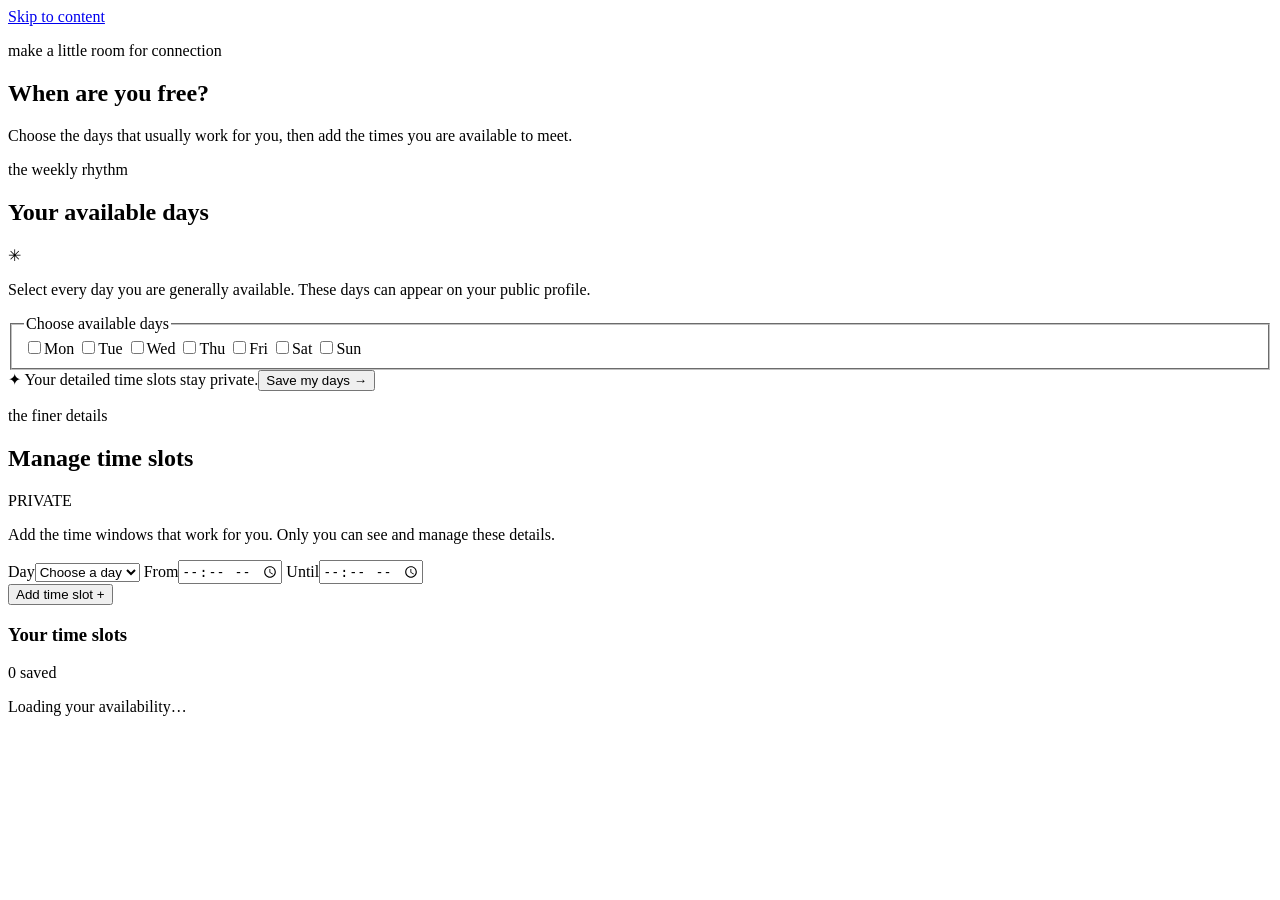
==== src/main/resources/static/availability.html @ 2e2794d9 "Add vintage login and availability frontend" ====
<!doctype html>
<html lang="en">
<head>
  <meta charset="utf-8">
  <meta name="viewport" content="width=device-width, initial-scale=1">
  <meta name="theme-color" content="#fff9e9">
  <title>My availability · Sparkz</title>
  <link rel="stylesheet" href="/sparkz-theme.css">
  <link rel="stylesheet" href="/availability.css">
  <script src="/sparkz-shell.js" defer></script>
  <script src="/availability.js" defer></script>
</head>
<body data-page="availability">
  <a class="skip-link" href="#main">Skip to content</a>
  <div data-sparkz-header></div>
  <main id="main" class="availability-page">
    <section class="availability-hero">
      <p class="script-kicker">make a little room for connection</p>
      <h1>When are <span>you free?</span></h1>
      <p>Choose the days that usually work for you, then add the times you are available to meet.</p>
    </section>
    <section class="availability-panel" aria-labelledby="days-title">
      <div class="section-heading"><div><p class="eyebrow">the weekly rhythm</p><h2 id="days-title">Your available days</h2></div><span class="section-stamp" aria-hidden="true">✳</span></div>
      <p class="section-help">Select every day you are generally available. These days can appear on your public profile.</p>
      <form id="days-form">
        <fieldset class="day-picker"><legend class="visually-hidden">Choose available days</legend>
          <label class="day-choice"><input type="checkbox" value="1"><span>Mon</span></label>
          <label class="day-choice"><input type="checkbox" value="2"><span>Tue</span></label>
          <label class="day-choice"><input type="checkbox" value="3"><span>Wed</span></label>
          <label class="day-choice"><input type="checkbox" value="4"><span>Thu</span></label>
          <label class="day-choice"><input type="checkbox" value="5"><span>Fri</span></label>
          <label class="day-choice"><input type="checkbox" value="6"><span>Sat</span></label>
          <label class="day-choice"><input type="checkbox" value="7"><span>Sun</span></label>
        </fieldset>
        <div class="form-footer"><span class="privacy-note">✦ Your detailed time slots stay private.</span><button type="submit">Save my days <span aria-hidden="true">→</span></button></div>
      </form>
      <p id="days-message" class="status-message" role="status" aria-live="polite"></p>
    </section>
    <section class="availability-panel slots-panel" aria-labelledby="slots-title">
      <div class="section-heading"><div><p class="eyebrow">the finer details</p><h2 id="slots-title">Manage time slots</h2></div><span class="private-stamp">PRIVATE</span></div>
      <p class="section-help">Add the time windows that work for you. Only you can see and manage these details.</p>
      <form id="slot-form" class="slot-form">
        <input id="slot-id" type="hidden">
        <label>Day<select id="slot-day" required><option value="">Choose a day</option></select></label>
        <label>From<input id="slot-start" type="time" required></label>
        <label>Until<input id="slot-end" type="time" required></label>
        <div class="slot-form-actions"><button id="slot-save" type="submit">Add time slot <span aria-hidden="true">+</span></button><button id="slot-cancel" type="button" class="secondary-button" hidden>Cancel edit</button></div>
      </form>
      <p id="slot-message" class="status-message" role="status" aria-live="polite"></p>
      <div class="slot-list-heading"><h3>Your time slots</h3><span id="slot-count">0 saved</span></div>
      <div id="slot-list" class="slot-list" aria-live="polite"><p class="empty-state">Loading your availability…</p></div>
    </section>
    <p class="demo-hint" id="demo-hint" hidden>Demo mode · Changes are saved in this browser only.</p>
  </main>
  <div data-sparkz-footer></div>
</body>
</html>
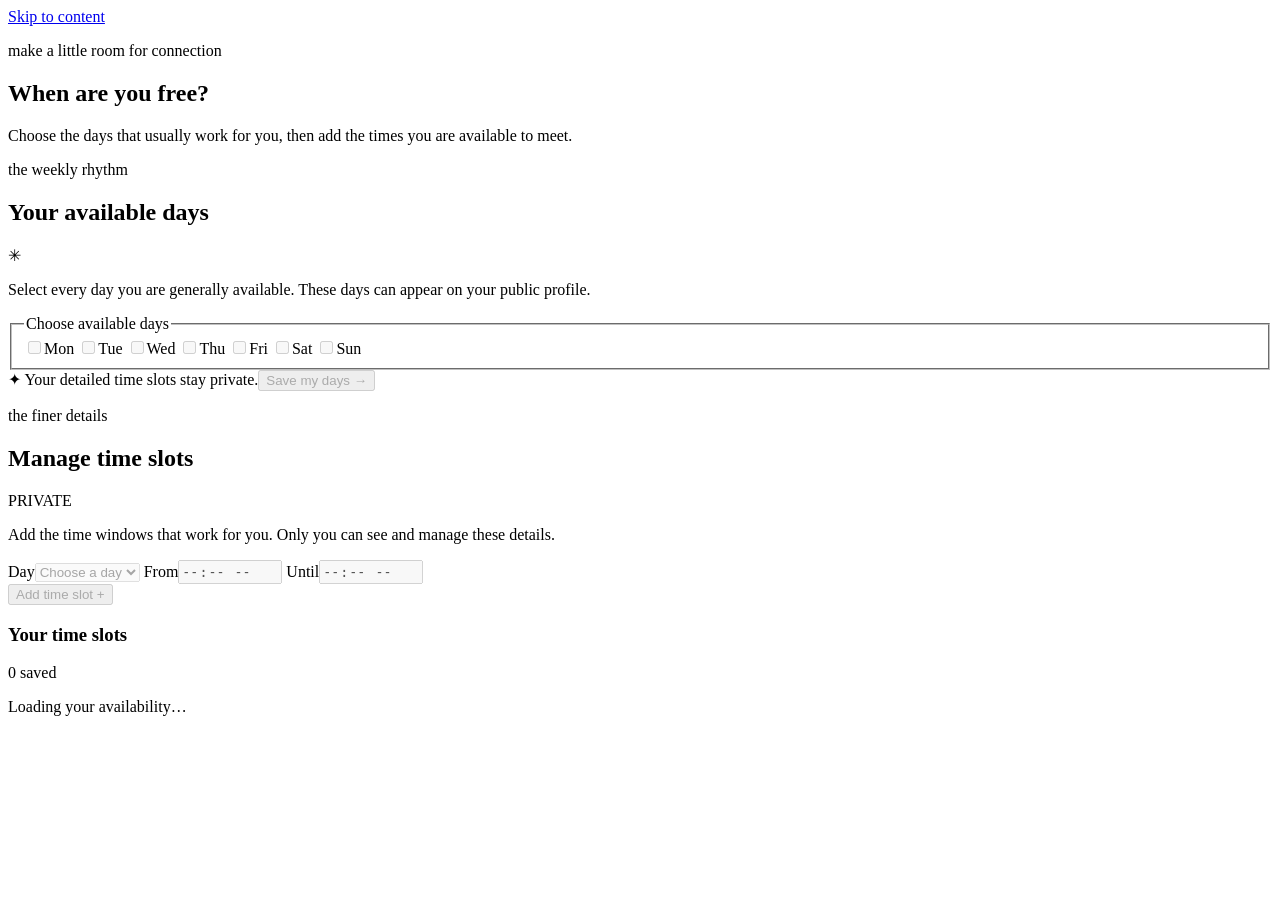
==== commit 9a00e693: "Complete availability recovery and verified login flows for PR32" ====
--- a/src/main/resources/static/availability.html
+++ b/src/main/resources/static/availability.html
@@ -10,7 +10,7 @@
   <script src="/sparkz-shell.js" defer></script>
   <script src="/availability.js" defer></script>
 </head>
-<body data-page="availability">
+<body data-login-page data-availability-page data-page="availability">
   <a class="skip-link" href="#main">Skip to content</a>
   <div data-sparkz-header></div>
   <main id="main" class="availability-page">
@@ -24,27 +24,29 @@
       <p class="section-help">Select every day you are generally available. These days can appear on your public profile.</p>
       <form id="days-form">
         <fieldset class="day-picker"><legend class="visually-hidden">Choose available days</legend>
-          <label class="day-choice"><input type="checkbox" value="1"><span>Mon</span></label>
-          <label class="day-choice"><input type="checkbox" value="2"><span>Tue</span></label>
-          <label class="day-choice"><input type="checkbox" value="3"><span>Wed</span></label>
-          <label class="day-choice"><input type="checkbox" value="4"><span>Thu</span></label>
-          <label class="day-choice"><input type="checkbox" value="5"><span>Fri</span></label>
-          <label class="day-choice"><input type="checkbox" value="6"><span>Sat</span></label>
-          <label class="day-choice"><input type="checkbox" value="7"><span>Sun</span></label>
+          <label class="day-choice"><input type="checkbox" value="1" disabled><span>Mon</span></label>
+          <label class="day-choice"><input type="checkbox" value="2" disabled><span>Tue</span></label>
+          <label class="day-choice"><input type="checkbox" value="3" disabled><span>Wed</span></label>
+          <label class="day-choice"><input type="checkbox" value="4" disabled><span>Thu</span></label>
+          <label class="day-choice"><input type="checkbox" value="5" disabled><span>Fri</span></label>
+          <label class="day-choice"><input type="checkbox" value="6" disabled><span>Sat</span></label>
+          <label class="day-choice"><input type="checkbox" value="7" disabled><span>Sun</span></label>
         </fieldset>
-        <div class="form-footer"><span class="privacy-note">✦ Your detailed time slots stay private.</span><button type="submit">Save my days <span aria-hidden="true">→</span></button></div>
+        <div class="form-footer"><span class="privacy-note">✦ Your detailed time slots stay private.</span><button type="submit" disabled>Save my days <span aria-hidden="true">→</span></button></div>
       </form>
       <p id="days-message" class="status-message" role="status" aria-live="polite"></p>
+      <button id="availability-retry" type="button" class="secondary-button" hidden>Retry loading</button>
     </section>
     <section class="availability-panel slots-panel" aria-labelledby="slots-title">
       <div class="section-heading"><div><p class="eyebrow">the finer details</p><h2 id="slots-title">Manage time slots</h2></div><span class="private-stamp">PRIVATE</span></div>
       <p class="section-help">Add the time windows that work for you. Only you can see and manage these details.</p>
+      <p id="availability-time-zone" class="privacy-note"></p>
       <form id="slot-form" class="slot-form">
         <input id="slot-id" type="hidden">
-        <label>Day<select id="slot-day" required><option value="">Choose a day</option></select></label>
-        <label>From<input id="slot-start" type="time" required></label>
-        <label>Until<input id="slot-end" type="time" required></label>
-        <div class="slot-form-actions"><button id="slot-save" type="submit">Add time slot <span aria-hidden="true">+</span></button><button id="slot-cancel" type="button" class="secondary-button" hidden>Cancel edit</button></div>
+        <label>Day<select id="slot-day" required disabled><option value="">Choose a day</option></select></label>
+        <label>From<input id="slot-start" type="time" required disabled></label>
+        <label>Until<input id="slot-end" type="time" required disabled></label>
+        <div class="slot-form-actions"><button id="slot-save" type="submit" disabled>Add time slot <span aria-hidden="true">+</span></button><button id="slot-cancel" type="button" class="secondary-button" hidden disabled>Cancel edit</button></div>
       </form>
       <p id="slot-message" class="status-message" role="status" aria-live="polite"></p>
       <div class="slot-list-heading"><h3>Your time slots</h3><span id="slot-count">0 saved</span></div>
